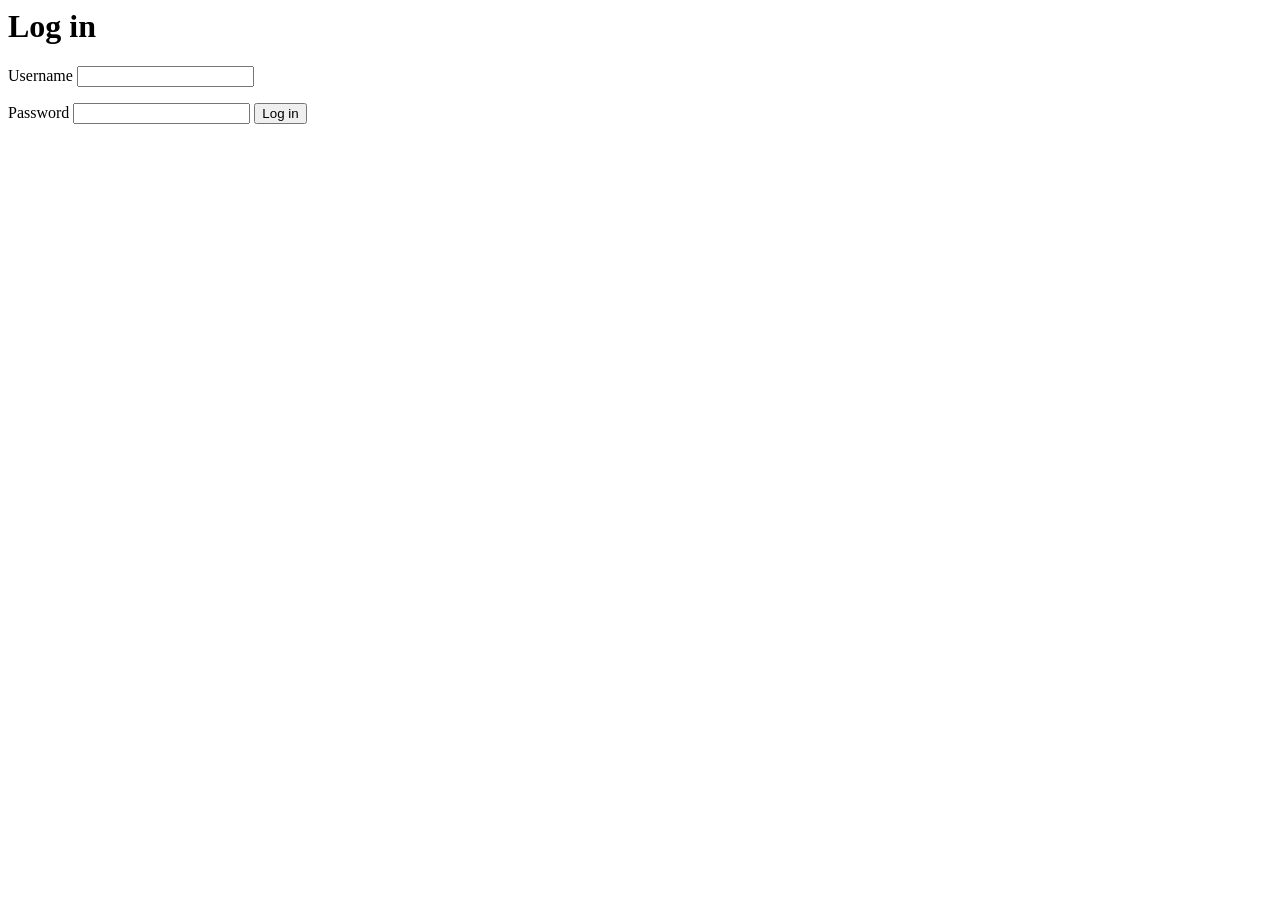
==== templates/login_form.html @ a96f943c "add login_form.html file" ====
<html>
    <head></head>
    <body>
        <h1>Log in</h1>

        <form action = "/sessions" method = "post">
        <p>
            <label for = "username">Username</label>
            <input type ="text" name="username" id="username">
        </p>

        <p>
            <label for="password">Password</label>
            <input type="password" name="password" id="password"
        </p>

        <input type="submit" value="Log in">
    </form>
    </body>
</html>
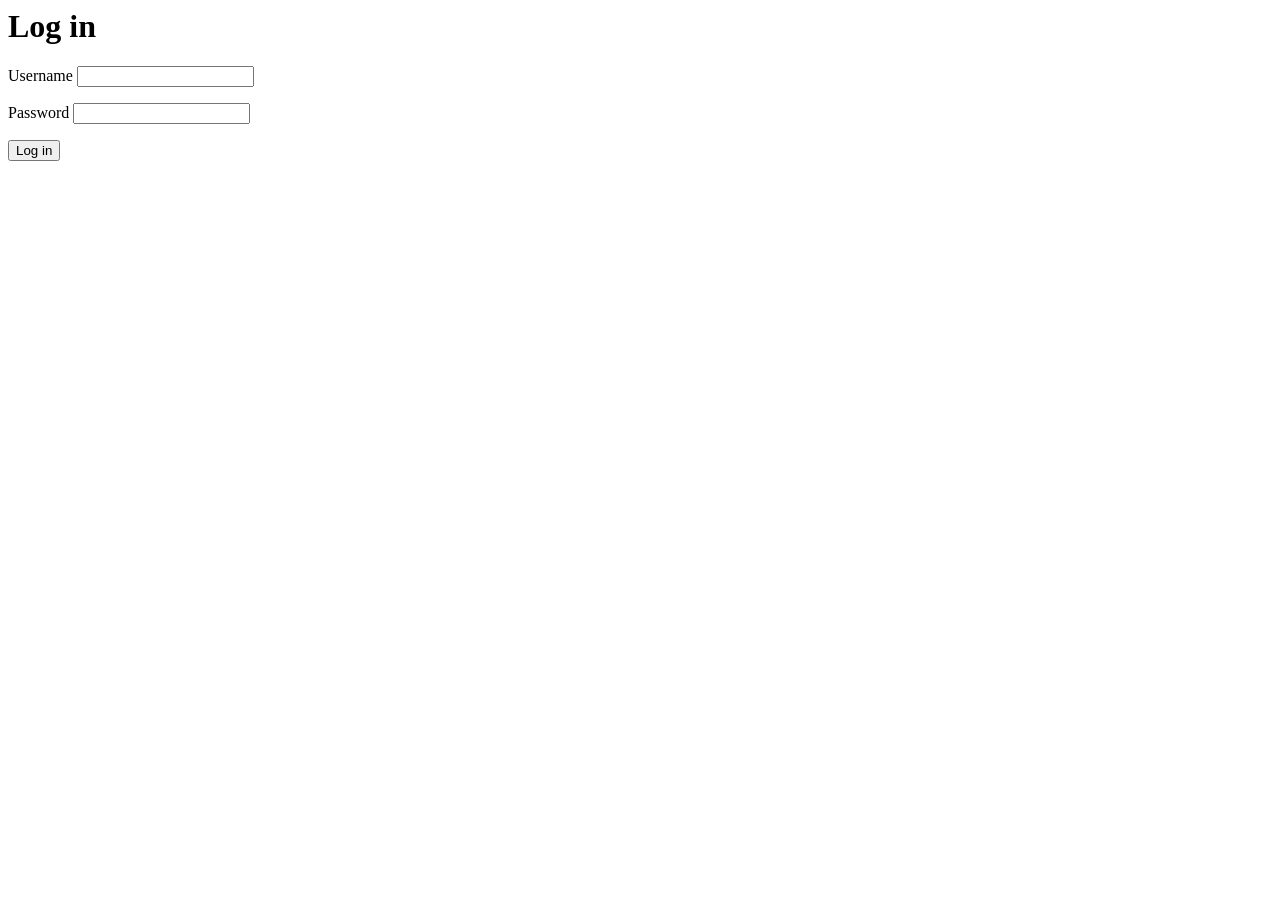
==== commit 4057cdd3: "resolve all the testing failing issues" ====
--- a/templates/login_form.html
+++ b/templates/login_form.html
@@ -11,10 +11,10 @@
 
         <p>
             <label for="password">Password</label>
-            <input type="password" name="password" id="password"
+            <input type="password" name="password" id="password">
         </p>
 
         <input type="submit" value="Log in">
     </form>
     </body>
-</html>+</html>
